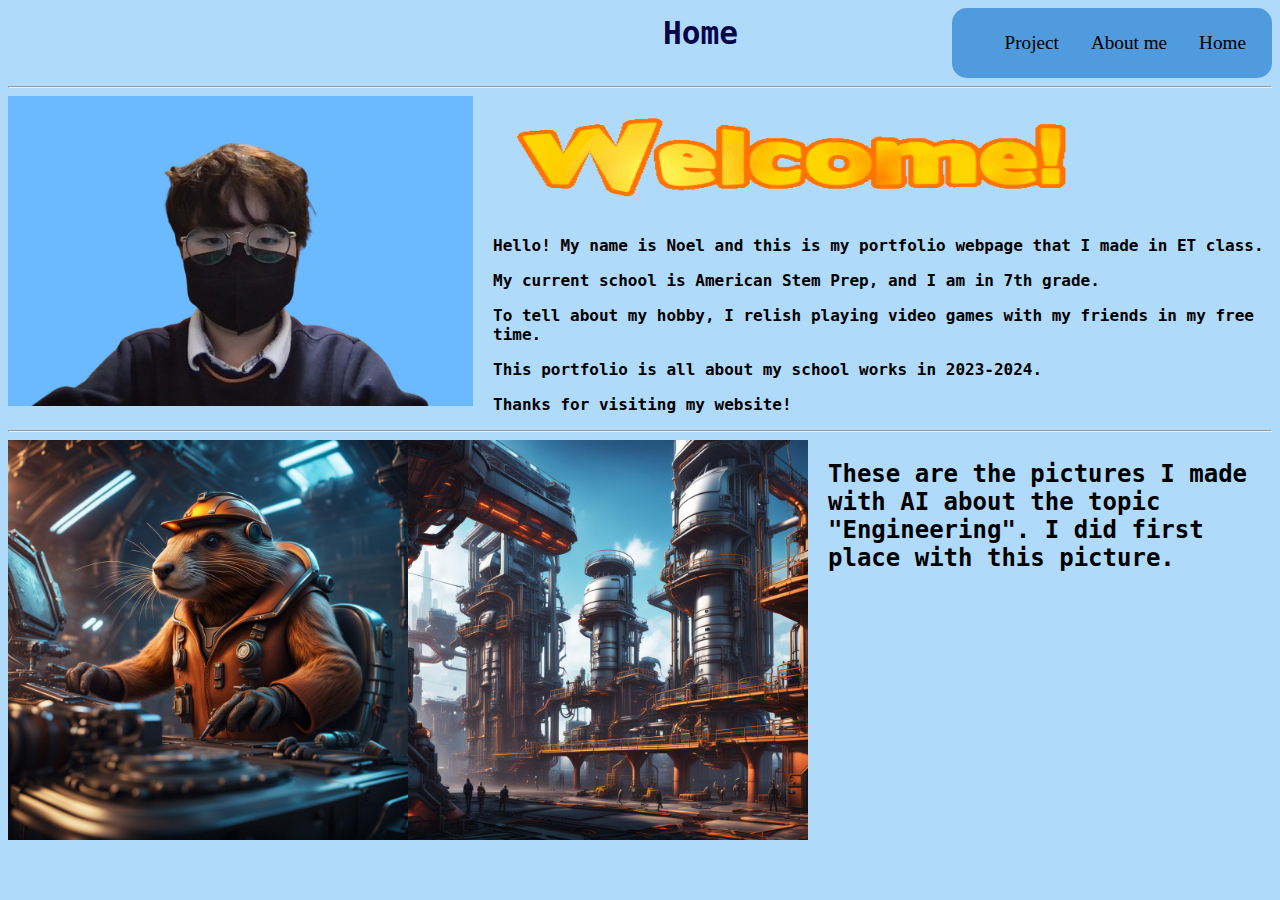
==== index.html @ dbc89ce2 "Add files via upload" ====
<!DOCTYPE html>
<html lang="en">

<head>
    <meta charset="UTF-8">
    <meta name="viewport" content="width=device-width, initial-scale=1.0">
    <title>Document</title>
    <link rel="stylesheet" href="nav.css">
    <link rel="stylesheet" href="index.css">
</head>


<body>

    <div class="header">
        <div class="Super">

            <h1>Home</h1>

        </div>
        <div class="nav">
            <ul>
                <li><a href="index.html">Home</a></li>
                <li><a href="about.html">About me</a></li>
                <li><a href="project.html">Project</a></li>
            </ul>
        </div>
    </div>
    <hr>
    </hr>

    <img src="images/self1-removebg-preview.png" height="310px" id="HH">
    <div class="PP">
    
        <img src="images/03-16-38-134_512.webp" width="600px" height="120px">
        
        <p><b>  Hello! My name is Noel and this is my portfolio webpage that I made in ET class.</b></p>
        <p><b>My current school is American Stem Prep, and I am in 7th grade.</p></b> <b>
            <p>To tell about my hobby, I relish playing video games with my friends in my free time.</p>

    
    
</b>
<b>
    <p>This portfolio is all about my school works in 2023-2024.</p>
</b>
<p><b>Thanks for visiting my website!</b></p>

<hr>
<div class="picture"><img src="images/Cxpi1bQ11R5veHL6Pc5u--1--fprkn.jpg" width="400px"> <img src="images/8msSXq7U0nTf2oR4zhnP--1--ne2jb.jpg" width="400px">
    <p id="aitxt"><h2>These are the pictures I made with AI about the topic "Engineering". I did first place with this picture.</h2></p></div>
   
    <div class="footer"></div>
 
</body>

</html>
---- nav.css ----
ul {
    list-style-type: none;
    margin: 0;
    padding: 10px;
    overflow: hidden;
    background-color: rgb(80, 154, 222);
    border-radius: 15px;
    width: 300px;
    float: right;

}

li{ float: right;}



li a {
    display: block;
    color: rgb(0, 0, 0);
    text-align: center;
    padding: 14px 16px;
    text-decoration: none;
    font-family: fantasy;
    font-size: larger;
}

li a:hover {
    background-color: rgb(49, 189, 240);
    border-radius: 15px;
}
---- index.css ----
.Super {
    text-align: center;
    font-family:monospace;
    color:rgb(5, 5, 71);
    font-size: larger;
    margin: auto;
   margin-left: 655px;
    
}
h1 {
    margin-top: 0;
}

body{background-color: #b0daf9;}



#books{float: right; height: 100px;}
#bookss{float: left; height: 100px}
#HH{float: left; margin-right: 20px; background-color: rgb(107, 186, 255); border: black 5px;}
br{font-size: 10px;}

.PP{
    font-family: monospace;
    font-size: large;
}

.content {
    font-family: monospace;
    font-size: large;
}
.header{display: flex; flex-direction: row;}

#hello {
    font-family: monospace;
    font-size: large;

}

.picture {
    display: flex; flex-direction: row;
    border-radius: 0
    ;
    
}
#aitxt{margin-left: 20px; }
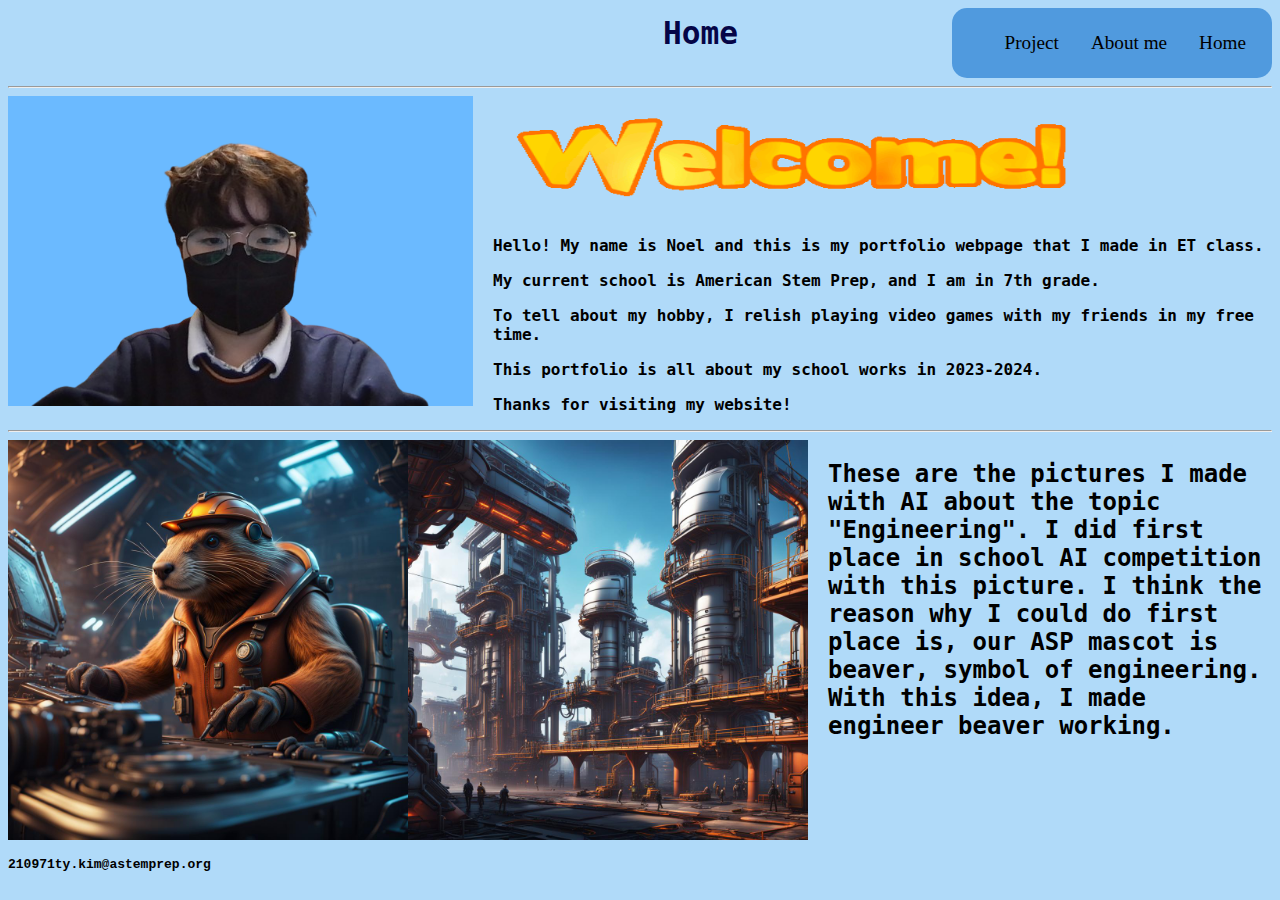
==== commit b6bb7214: "Add files via upload" ====
--- a/index.html
+++ b/index.html
@@ -48,9 +48,9 @@
 
 <hr>
 <div class="picture"><img src="images/Cxpi1bQ11R5veHL6Pc5u--1--fprkn.jpg" width="400px"> <img src="images/8msSXq7U0nTf2oR4zhnP--1--ne2jb.jpg" width="400px">
-    <p id="aitxt"><h2>These are the pictures I made with AI about the topic "Engineering". I did first place with this picture.</h2></p></div>
+    <p id="aitxt"><h2>These are the pictures I made with AI about the topic "Engineering". I did first place in school AI competition with this picture. I think the reason why I could do first place is, our ASP mascot is beaver, symbol of engineering. With this idea, I made engineer beaver working.</h2></p></div>
    
-    <div class="footer"></div>
+    <div class="footer"><h4>210971ty.kim@astemprep.org</h4></div>
  
 </body>
 
--- a/index.css
+++ b/index.css
@@ -45,3 +45,8 @@
 }
 #aitxt{margin-left: 20px; }
 
+
+
+
+.footer{font-family: 'Courier New', Courier, monospace; font-size: small;}
+
